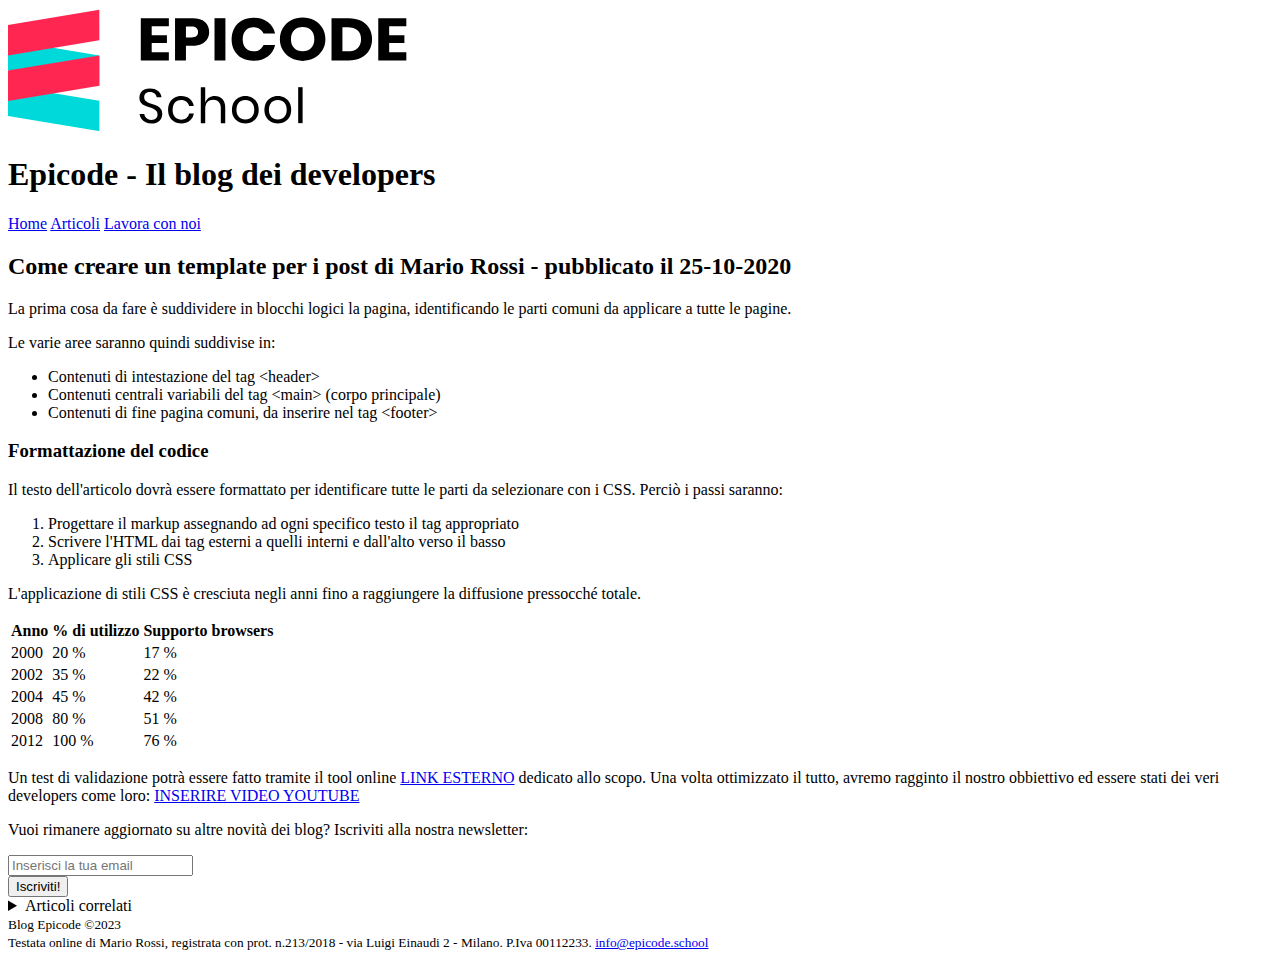
==== index.html @ 0d1dd482 "Scrittura del file HTML completata" ====
<!DOCTYPE html>
<html lang="en">
  <head>
    <meta charset="UTF-8" />
    <meta
      name="description"
      content="Primi passi operativi per creare un modello di pagina HTML per un post. Scopri come iniziare in modo facile."
    />
    <meta http-equiv="X-UA-Compatible" content="IE=edge" />
    <meta name="viewport" content="width=device-width, initial-scale=1.0" />
    <title>Sviluppo di una pagina web - Blog Epicode</title>
  </head>
  <body>
    <header>
      <img src="./assets/img/logo.svg" alt="Logo Epicode" />
      <h1>Epicode - Il blog dei developers</h1>
    </header>
    <nav>
      <a href="#">Home</a>
      <a href="#">Articoli</a>
      <a href="#">Lavora con noi</a>
    </nav>
    <main class="blog_container">
      <article>
        <h2>
          Come creare un template per i post di Mario Rossi - pubblicato il
          25-10-2020
        </h2>
        <section>
          <p>
            La prima cosa da fare è suddividere in blocchi logici la pagina,
            identificando le parti comuni da applicare a tutte le pagine.
          </p>
          <p>Le varie aree saranno quindi suddivise in:</p>
          <ul>
            <li>Contenuti di intestazione del tag &lt;header&gt;</li>
            <li>
              Contenuti centrali variabili del tag &lt;main&gt; &#40;corpo
              principale&#41;
            </li>
            <li>
              Contenuti di fine pagina comuni, da inserire nel tag
              &lt;footer&gt;
            </li>
          </ul>
        </section>
        <section>
          <h3>Formattazione del codice</h3>
          <p>
            Il testo dell'articolo dovrà essere formattato per identificare
            tutte le parti da selezionare con i CSS. Perciò i passi saranno:
          </p>
          <ol>
            <li>
              Progettare il markup assegnando ad ogni specifico testo il tag
              appropriato
            </li>
            <li>
              Scrivere l'HTML dai tag esterni a quelli interni e dall'alto verso
              il basso
            </li>
            <li>Applicare gli stili CSS</li>
          </ol>
        </section>
        <section>
          <p>
            L'applicazione di stili CSS è cresciuta negli anni fino a
            raggiungere la diffusione pressocché totale.
          </p>
          <table>
            <thead>
              <tr>
                <th>Anno</th>
                <th>&#37; di utilizzo</th>
                <th>Supporto browsers</th>
              </tr>
            </thead>
            <tbody>
              <tr>
                <td>2000</td>
                <td>20 &#37;</td>
                <td>17 &#37;</td>
              </tr>
              <tr>
                <td>2002</td>
                <td>35 &#37;</td>
                <td>22 &#37;</td>
              </tr>
              <tr>
                <td>2004</td>
                <td>45 &#37;</td>
                <td>42 &#37;</td>
              </tr>
              <tr>
                <td>2008</td>
                <td>80 &#37;</td>
                <td>51 &#37;</td>
              </tr>
              <tr>
                <td>2012</td>
                <td>100 &#37;</td>
                <td>76 &#37;</td>
              </tr>
            </tbody>
          </table>
          <p>
            Un test di validazione potrà essere fatto tramite il tool online
            <a href="#">LINK ESTERNO</a> dedicato allo scopo. Una volta
            ottimizzato il tutto, avremo ragginto il nostro obbiettivo ed essere
            stati dei veri developers come loro:
            <a href="#">INSERIRE VIDEO YOUTUBE</a>
          </p>
        </section>
      </article>
    </main>
    <form>
      <p>
        Vuoi rimanere aggiornato su altre novità dei blog? Iscriviti alla nostra
        newsletter:
      </p>
      <div>
        <label for="email"></label>
        <input type="email" id="email" placeholder="Inserisci la tua email" />
      </div>
      <div>
        <button type="submit">Iscriviti!</button>
      </div>
    </form>
    <details>
      <summary>Articoli correlati</summary>
      <p>
        Validare il codice HTML <br />
        Categoria: develop <br />
        Data: 18-9-2020
      </p>
      <p>
        Correggere la sintassi <br />
        Categoria: develop <br />
        Data: 16-9-2020
      </p>
      <p>
        Meno Kb nella pagina <br />
        Categoria: ottimizzazione <br />
        Data: 30-9-2020
      </p>
    </details>
    <footer>
      <small
        >Blog Epicode &copy;2023 <br />
        Testata online di Mario Rossi, registrata con prot. n.213/2018 - via
        Luigi Einaudi 2 - Milano. P.Iva 00112233.
        <a href="mailto:info@epicode.school">info@epicode.school</a></small
      >
    </footer>
  </body>
</html>
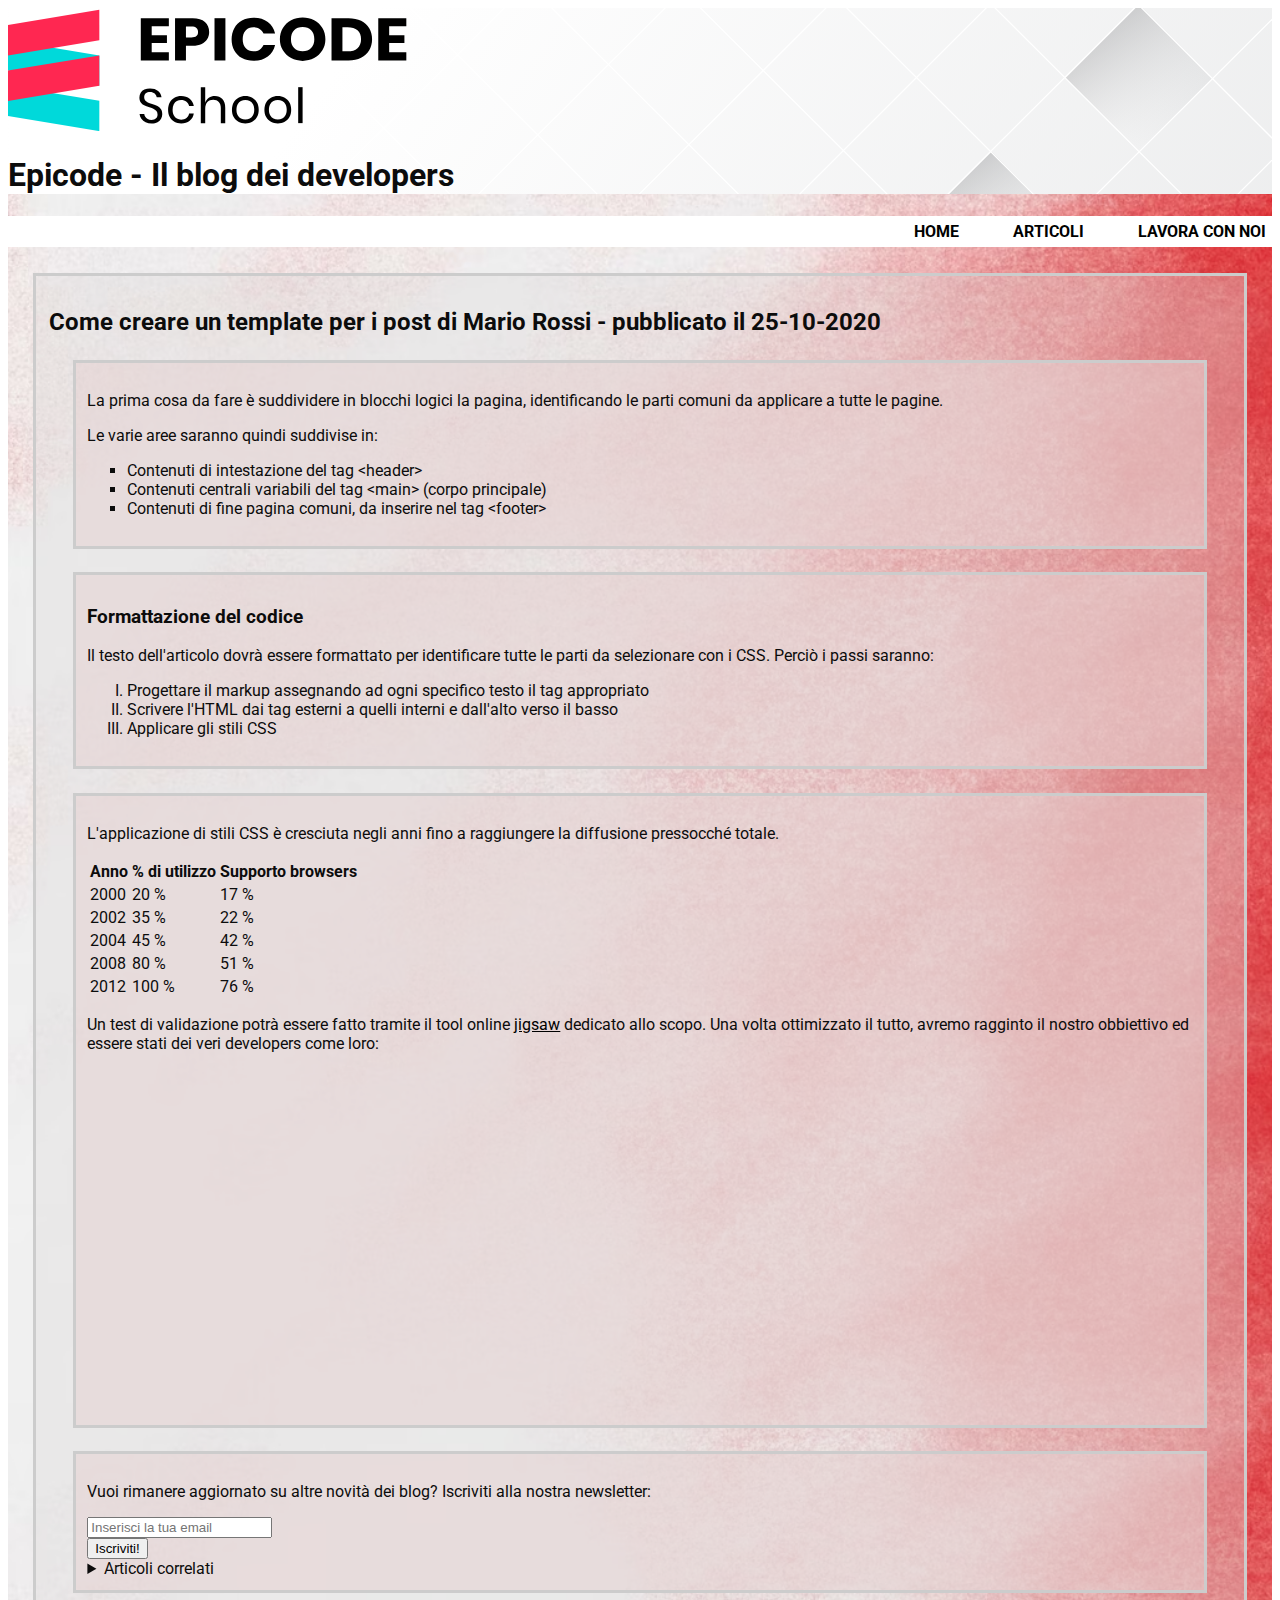
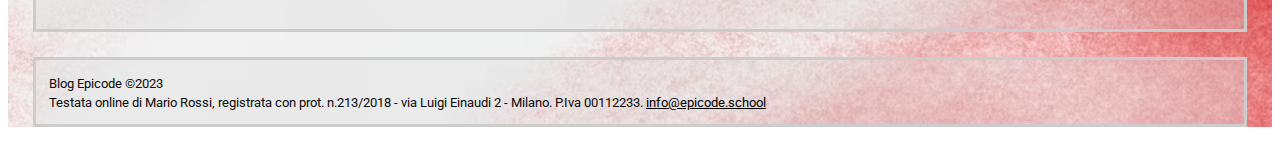
==== commit ed1a7364: "Aggiunta file CSS" ====
--- a/index.html
+++ b/index.html
@@ -9,148 +9,173 @@
     <meta http-equiv="X-UA-Compatible" content="IE=edge" />
     <meta name="viewport" content="width=device-width, initial-scale=1.0" />
     <title>Sviluppo di una pagina web - Blog Epicode</title>
+    <link rel="stylesheet" href="style.css" />
+    <link rel="preconnect" href="https://fonts.googleapis.com" />
+    <link rel="preconnect" href="https://fonts.gstatic.com" crossorigin />
+    <link
+      href="https://fonts.googleapis.com/css2?family=Roboto:wght@400;700&display=swap"
+      rel="stylesheet"
+    />
   </head>
   <body>
-    <header>
-      <img src="./assets/img/logo.svg" alt="Logo Epicode" />
-      <h1>Epicode - Il blog dei developers</h1>
-    </header>
-    <nav>
-      <a href="#">Home</a>
-      <a href="#">Articoli</a>
-      <a href="#">Lavora con noi</a>
-    </nav>
-    <main class="blog_container">
-      <article>
-        <h2>
-          Come creare un template per i post di Mario Rossi - pubblicato il
-          25-10-2020
-        </h2>
+    <div class="container">
+      <header class="heading_container">
+        <img src="./assets/img/logo.svg" alt="Logo Epicode" />
+        <h1>Epicode - Il blog dei developers</h1>
+      </header>
+      <nav class="nav">
+        <a class="nav_link" href="#">Home</a>
+        <a class="nav_link" href="#">Articoli</a>
+        <a class="nav_link" href="#">Lavora con noi</a>
+      </nav>
+      <main>
+        <article>
+          <h2>
+            Come creare un template per i post di Mario Rossi - pubblicato il
+            25-10-2020
+          </h2>
+          <section>
+            <p>
+              La prima cosa da fare è suddividere in blocchi logici la pagina,
+              identificando le parti comuni da applicare a tutte le pagine.
+            </p>
+            <p>Le varie aree saranno quindi suddivise in:</p>
+            <ul>
+              <li>Contenuti di intestazione del tag &lt;header&gt;</li>
+              <li>
+                Contenuti centrali variabili del tag &lt;main&gt; &#40;corpo
+                principale&#41;
+              </li>
+              <li>
+                Contenuti di fine pagina comuni, da inserire nel tag
+                &lt;footer&gt;
+              </li>
+            </ul>
+          </section>
+          <section>
+            <h3>Formattazione del codice</h3>
+            <p>
+              Il testo dell'articolo dovrà essere formattato per identificare
+              tutte le parti da selezionare con i CSS. Perciò i passi saranno:
+            </p>
+            <ol>
+              <li>
+                Progettare il markup assegnando ad ogni specifico testo il tag
+                appropriato
+              </li>
+              <li>
+                Scrivere l'HTML dai tag esterni a quelli interni e dall'alto
+                verso il basso
+              </li>
+              <li>Applicare gli stili CSS</li>
+            </ol>
+          </section>
+          <section>
+            <p>
+              L'applicazione di stili CSS è cresciuta negli anni fino a
+              raggiungere la diffusione pressocché totale.
+            </p>
+            <table>
+              <thead>
+                <tr>
+                  <th>Anno</th>
+                  <th>&#37; di utilizzo</th>
+                  <th>Supporto browsers</th>
+                </tr>
+              </thead>
+              <tbody>
+                <tr>
+                  <td>2000</td>
+                  <td>20 &#37;</td>
+                  <td>17 &#37;</td>
+                </tr>
+                <tr>
+                  <td>2002</td>
+                  <td>35 &#37;</td>
+                  <td>22 &#37;</td>
+                </tr>
+                <tr>
+                  <td>2004</td>
+                  <td>45 &#37;</td>
+                  <td>42 &#37;</td>
+                </tr>
+                <tr>
+                  <td>2008</td>
+                  <td>80 &#37;</td>
+                  <td>51 &#37;</td>
+                </tr>
+                <tr>
+                  <td>2012</td>
+                  <td>100 &#37;</td>
+                  <td>76 &#37;</td>
+                </tr>
+              </tbody>
+            </table>
+            <p>
+              Un test di validazione potrà essere fatto tramite il tool online
+              <a href="https://jigsaw.w3.org/css-validator/">jigsaw</a> dedicato
+              allo scopo. Una volta ottimizzato il tutto, avremo ragginto il
+              nostro obbiettivo ed essere stati dei veri developers come loro:
+            </p>
+            <iframe
+              class="youtube-player"
+              width="560"
+              height="315"
+              src="https://www.youtube.com/embed/LJR3-2OKJSg"
+              title="YouTube video player"
+              frameborder="0"
+              allow="accelerometer; autoplay; clipboard-write; encrypted-media; gyroscope; picture-in-picture; web-share"
+              allowfullscreen
+            ></iframe>
+          </section>
+        </article>
         <section>
-          <p>
-            La prima cosa da fare è suddividere in blocchi logici la pagina,
-            identificando le parti comuni da applicare a tutte le pagine.
-          </p>
-          <p>Le varie aree saranno quindi suddivise in:</p>
-          <ul>
-            <li>Contenuti di intestazione del tag &lt;header&gt;</li>
-            <li>
-              Contenuti centrali variabili del tag &lt;main&gt; &#40;corpo
-              principale&#41;
-            </li>
-            <li>
-              Contenuti di fine pagina comuni, da inserire nel tag
-              &lt;footer&gt;
-            </li>
-          </ul>
+          <form>
+            <p>
+              Vuoi rimanere aggiornato su altre novità dei blog? Iscriviti alla
+              nostra newsletter:
+            </p>
+            <div>
+              <label for="email"></label>
+              <input
+                type="email"
+                id="email"
+                placeholder="Inserisci la tua email"
+              />
+            </div>
+            <div>
+              <button type="submit">Iscriviti!</button>
+            </div>
+          </form>
+          <details>
+            <summary>Articoli correlati</summary>
+            <p>
+              <a href="#">Validare il codice HTML</a> <br />
+              Categoria: develop <br />
+              Data: 18-9-2020
+            </p>
+            <p>
+              <a href="#">Correggere la sintassi</a> <br />
+              Categoria: develop <br />
+              Data: 16-9-2020
+            </p>
+            <p>
+              <a href="#">Meno Kb nella pagina</a> <br />
+              Categoria: ottimizzazione <br />
+              Data: 30-9-2020
+            </p>
+          </details>
         </section>
-        <section>
-          <h3>Formattazione del codice</h3>
-          <p>
-            Il testo dell'articolo dovrà essere formattato per identificare
-            tutte le parti da selezionare con i CSS. Perciò i passi saranno:
-          </p>
-          <ol>
-            <li>
-              Progettare il markup assegnando ad ogni specifico testo il tag
-              appropriato
-            </li>
-            <li>
-              Scrivere l'HTML dai tag esterni a quelli interni e dall'alto verso
-              il basso
-            </li>
-            <li>Applicare gli stili CSS</li>
-          </ol>
-        </section>
-        <section>
-          <p>
-            L'applicazione di stili CSS è cresciuta negli anni fino a
-            raggiungere la diffusione pressocché totale.
-          </p>
-          <table>
-            <thead>
-              <tr>
-                <th>Anno</th>
-                <th>&#37; di utilizzo</th>
-                <th>Supporto browsers</th>
-              </tr>
-            </thead>
-            <tbody>
-              <tr>
-                <td>2000</td>
-                <td>20 &#37;</td>
-                <td>17 &#37;</td>
-              </tr>
-              <tr>
-                <td>2002</td>
-                <td>35 &#37;</td>
-                <td>22 &#37;</td>
-              </tr>
-              <tr>
-                <td>2004</td>
-                <td>45 &#37;</td>
-                <td>42 &#37;</td>
-              </tr>
-              <tr>
-                <td>2008</td>
-                <td>80 &#37;</td>
-                <td>51 &#37;</td>
-              </tr>
-              <tr>
-                <td>2012</td>
-                <td>100 &#37;</td>
-                <td>76 &#37;</td>
-              </tr>
-            </tbody>
-          </table>
-          <p>
-            Un test di validazione potrà essere fatto tramite il tool online
-            <a href="#">LINK ESTERNO</a> dedicato allo scopo. Una volta
-            ottimizzato il tutto, avremo ragginto il nostro obbiettivo ed essere
-            stati dei veri developers come loro:
-            <a href="#">INSERIRE VIDEO YOUTUBE</a>
-          </p>
-        </section>
-      </article>
-    </main>
-    <form>
-      <p>
-        Vuoi rimanere aggiornato su altre novità dei blog? Iscriviti alla nostra
-        newsletter:
-      </p>
-      <div>
-        <label for="email"></label>
-        <input type="email" id="email" placeholder="Inserisci la tua email" />
-      </div>
-      <div>
-        <button type="submit">Iscriviti!</button>
-      </div>
-    </form>
-    <details>
-      <summary>Articoli correlati</summary>
-      <p>
-        Validare il codice HTML <br />
-        Categoria: develop <br />
-        Data: 18-9-2020
-      </p>
-      <p>
-        Correggere la sintassi <br />
-        Categoria: develop <br />
-        Data: 16-9-2020
-      </p>
-      <p>
-        Meno Kb nella pagina <br />
-        Categoria: ottimizzazione <br />
-        Data: 30-9-2020
-      </p>
-    </details>
-    <footer>
-      <small
-        >Blog Epicode &copy;2023 <br />
-        Testata online di Mario Rossi, registrata con prot. n.213/2018 - via
-        Luigi Einaudi 2 - Milano. P.Iva 00112233.
-        <a href="mailto:info@epicode.school">info@epicode.school</a></small
-      >
-    </footer>
+      </main>
+
+      <footer>
+        <small
+          >Blog Epicode &copy;2023 <br />
+          Testata online di Mario Rossi, registrata con prot. n.213/2018 - via
+          Luigi Einaudi 2 - Milano. P.Iva 00112233.
+          <a href="mailto:info@epicode.school">info@epicode.school</a></small
+        >
+      </footer>
+    </div>
   </body>
 </html>
--- a/style.css
+++ b/style.css
@@ -0,0 +1,79 @@
+body {
+    font-family: 'Roboto', sans-serif;
+    color: #0c0c0c;
+    background-color: #ffffff;
+}
+
+.container {
+    background-image: url(assets/red-wall-with-white-spray-background_1409-1344.avif);
+    background-size: cover;
+}
+
+.heading_container {
+    background-image: url(assets/White\ abstract\ background\ vector\ design\ 02.svg);
+    background-size: cover;
+}
+
+.nav {
+    text-align: end;
+    text-transform: uppercase;
+    background-color:white;
+    padding: 0.7vh;
+    
+}
+
+.nav_link,
+.nav_link:hover {
+    color: initial;
+    font-weight: 700;
+    text-decoration: none;
+    padding-left: 50px;
+}
+
+main {
+    border: 3px solid #ccc;
+    background: #eee;
+    padding: 1%;
+    margin: 2%;
+    text-justify: auto;
+    background-color: rgba(221, 219, 219, 0.362);
+    background-size: contain;
+}
+
+a,
+a:hover {
+    color: initial;
+}
+
+.youtube-player{
+    margin-left: 15px;
+    margin-bottom: 25px;
+}
+
+footer {
+    border: 3px solid #ccc;
+    background: #eee;
+    padding: 1%;
+    margin: 2%;
+    text-justify: auto;
+    background-color: rgba(221, 219, 219, 0.362);
+    background-size: contain;
+}
+
+section {
+    border: 3px solid #ccc;
+    background: #eee;
+    padding: 1%;
+    margin: 2%;
+    text-justify: auto;
+    background-color: rgba(230, 211, 211, 0.587);
+    background-size: contain;
+}
+
+ul {
+    list-style-type: square;
+}
+
+ol {
+    list-style-type: upper-roman;
+}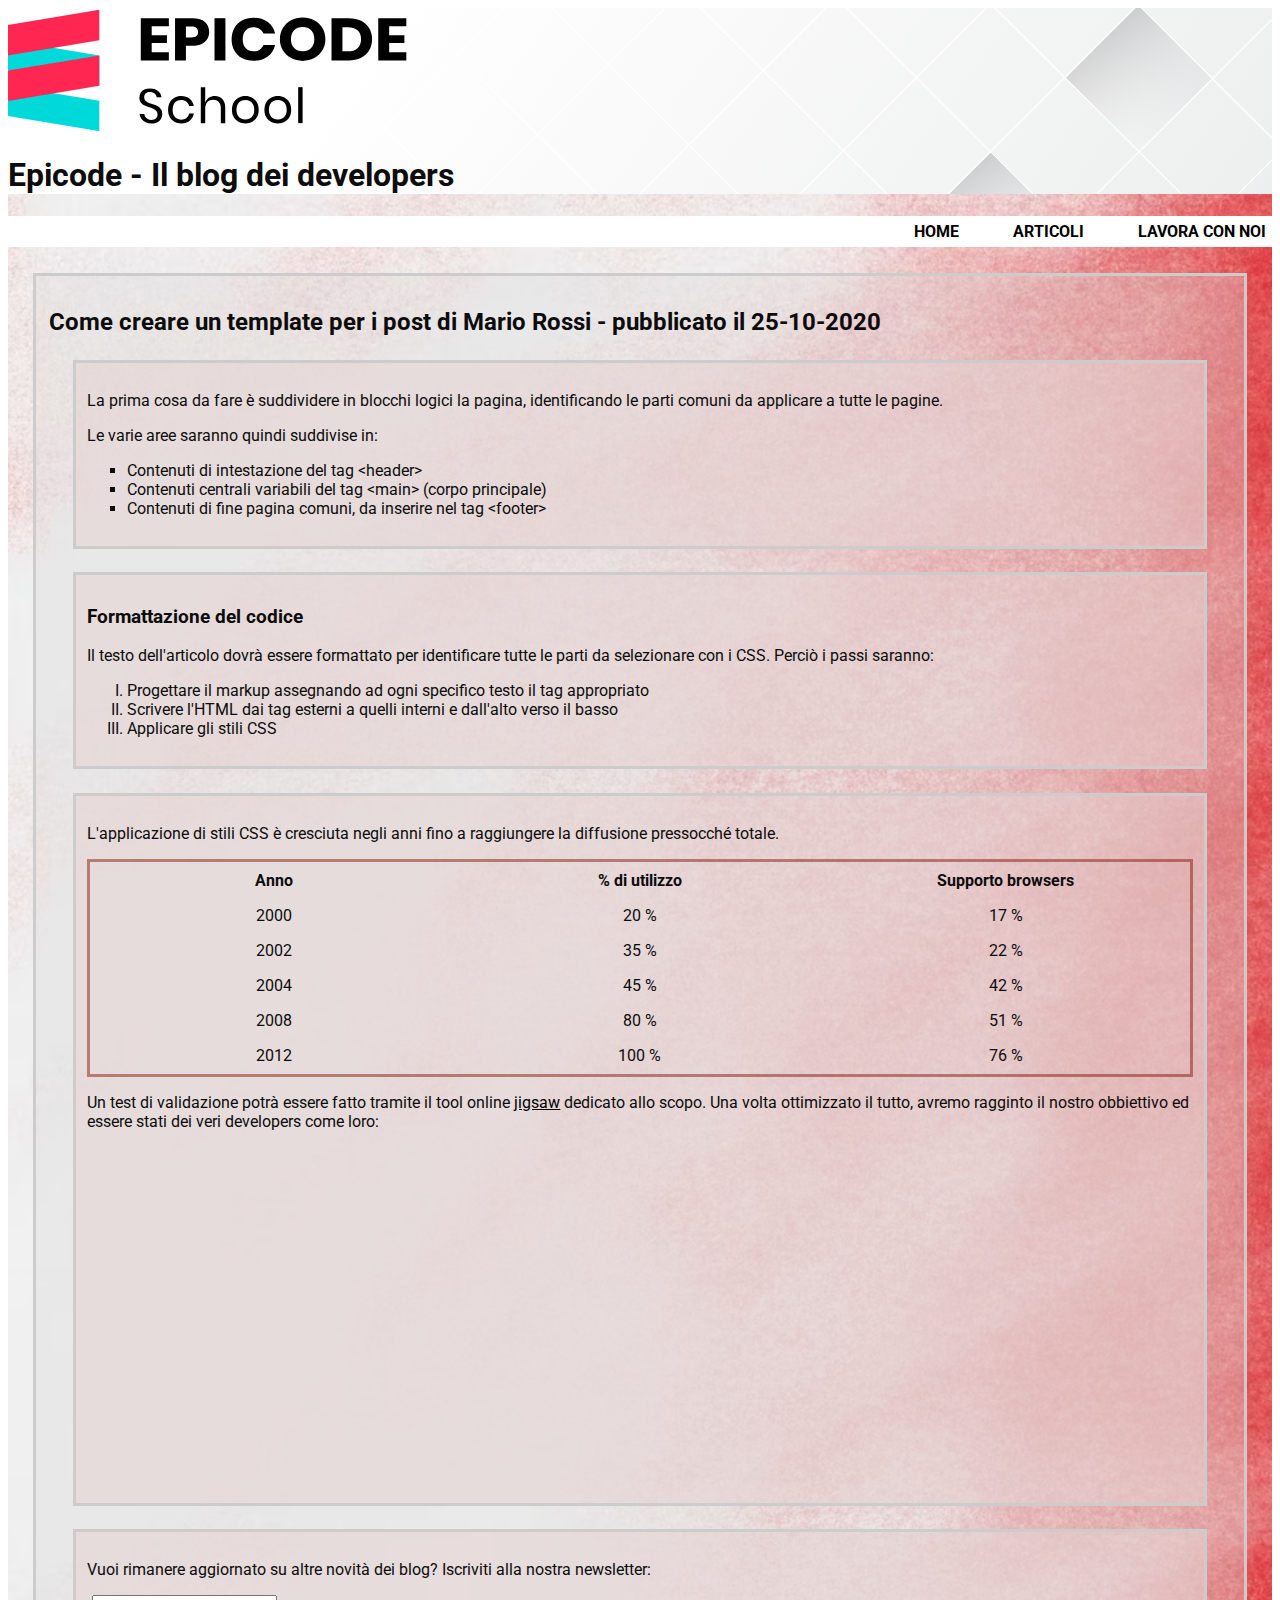
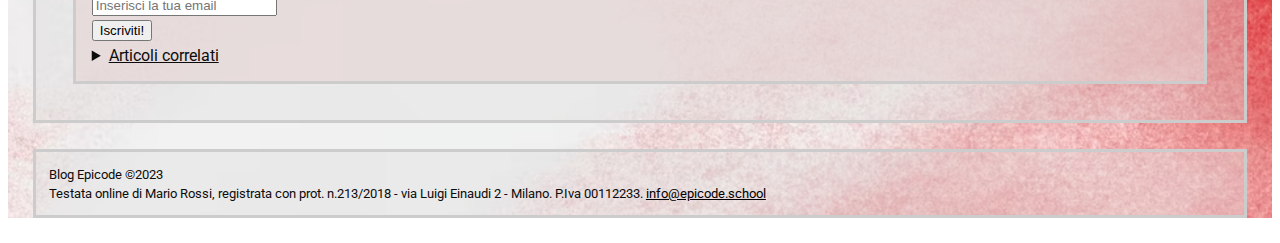
==== commit fb0ba6b3: "Secondo commit dopo lo stash" ====
--- a/index.html
+++ b/index.html
@@ -135,7 +135,7 @@
               Vuoi rimanere aggiornato su altre novità dei blog? Iscriviti alla
               nostra newsletter:
             </p>
-            <div>
+            <div class="input">
               <label for="email"></label>
               <input
                 type="email"
@@ -143,7 +143,7 @@
                 placeholder="Inserisci la tua email"
               />
             </div>
-            <div>
+            <div class="input">
               <button type="submit">Iscriviti!</button>
             </div>
           </form>
--- a/style.css
+++ b/style.css
@@ -40,6 +40,21 @@
     background-size: contain;
 }
 
+/* spacing */
+
+table {
+    table-layout: fixed;
+    width: 100%;
+    border: 3px solid rgba(128, 21, 0, 0.482);
+  }
+    
+  th,
+  td {
+    padding: 7px;
+    text-align: center;
+  }
+  
+
 a,
 a:hover {
     color: initial;
@@ -76,4 +91,13 @@
 
 ol {
     list-style-type: upper-roman;
+}
+
+.input {
+    margin: 0.4%;
+}
+
+details {
+    margin: 0.4%;
+    text-decoration: underline;
 }